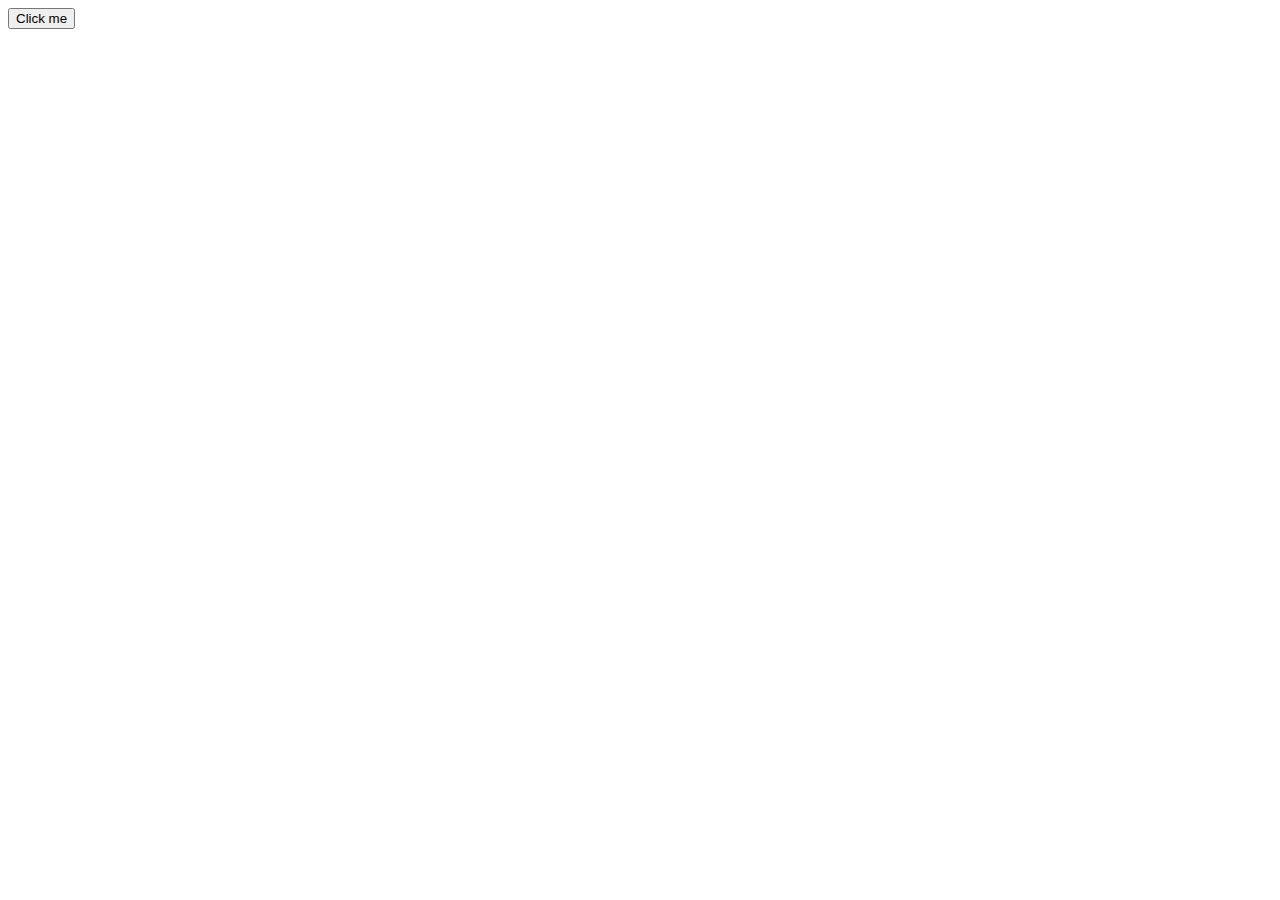
==== index.html @ 2be54bfd "first commit" ====
<!DOCTYPE html>
<html lang="en">
<head>
    <meta charset="UTF-8">
    <meta name="viewport" content="width=device-width, initial-scale=1.0">
    <title>Document</title>
</head>
<body>
    <div id="app"></div>
    <button id="btn">Click me</button>
    <script src="./scripts/myScript.js">
    </script>
</body>
</html>
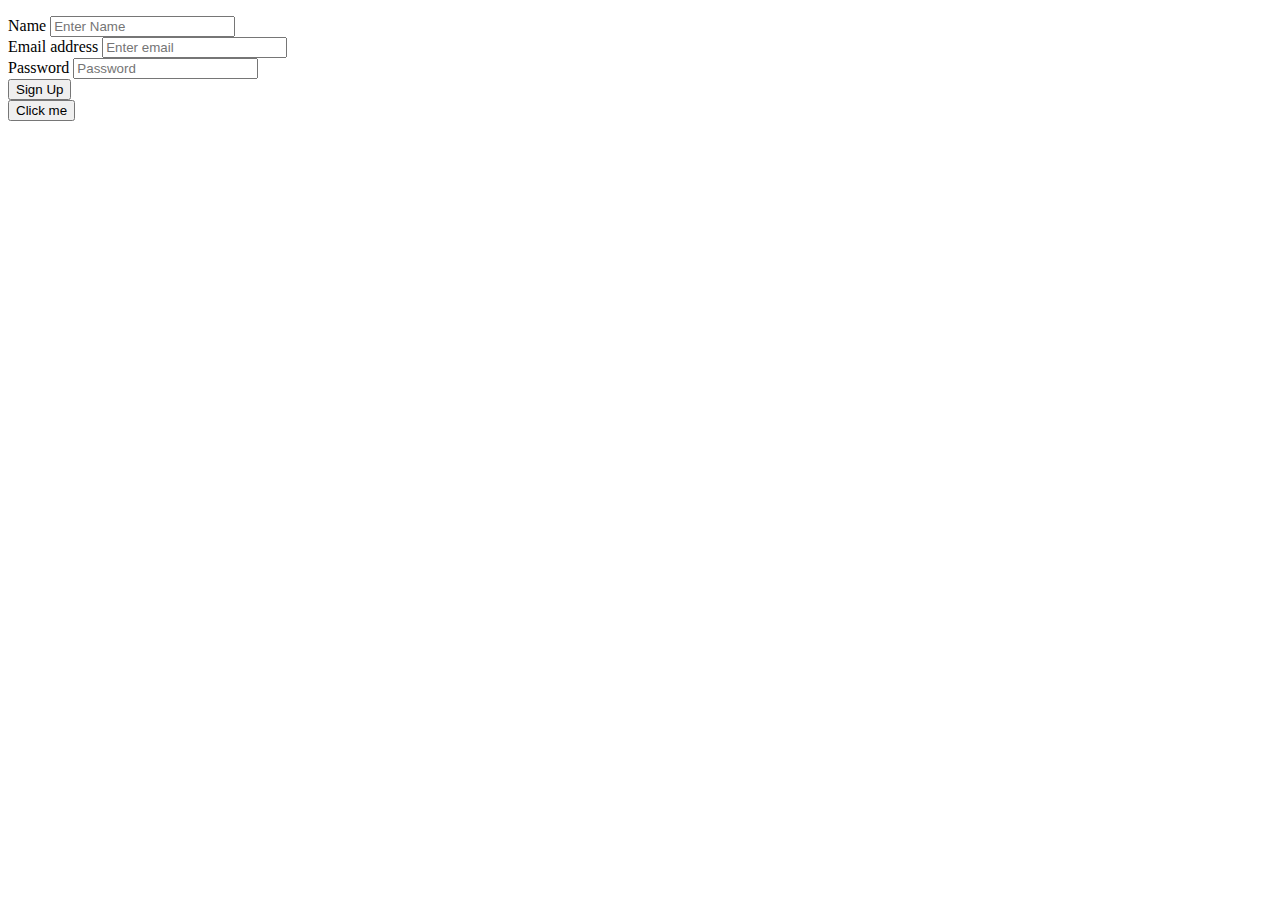
==== commit 337a58a1: "form" ====
--- a/index.html
+++ b/index.html
@@ -1,14 +1,46 @@
 <!DOCTYPE html>
 <html lang="en">
+
 <head>
     <meta charset="UTF-8">
     <meta name="viewport" content="width=device-width, initial-scale=1.0">
     <title>Document</title>
+    <link href="https://cdn.jsdelivr.net/npm/bootstrap@5.0.0-beta1/dist/css/bootstrap.min.css" rel="stylesheet"
+        integrity="sha384-giJF6kkoqNQ00vy+HMDP7azOuL0xtbfIcaT9wjKHr8RbDVddVHyTfAAsrekwKmP1" crossorigin="anonymous">
+    <link rel="stylesheet" href="./styles/style.css">
 </head>
+
 <body>
-    <div id="app"></div>
+    <div id="app">
+        <p id="random"></p>
+        <div>
+            <div class="form-group ">
+                <label for="name">Name</label>
+                <input type="text" class="form-control" id="name" placeholder="Enter Name">
+            </div>
+            <div class="form-group">
+                <label for="email">Email address</label>
+                <input type="email" class="form-control" id="email" placeholder="Enter email">
+            </div>
+            <div class="form-group">
+                <label for="password">Password</label>
+                <input type="password" class="form-control" id="password" placeholder="Password">
+            </div>
+            <button id="signup" class="btn btn-primary">Sign Up</button>
+        </div>
+    </div>
     <button id="btn">Click me</button>
+    <!-- <button id="btn2">Add data</button> -->
+
     <script src="./scripts/myScript.js">
+
     </script>
+    <script src="https://cdn.jsdelivr.net/npm/@popperjs/core@2.5.4/dist/umd/popper.min.js"
+        integrity="sha384-q2kxQ16AaE6UbzuKqyBE9/u/KzioAlnx2maXQHiDX9d4/zp8Ok3f+M7DPm+Ib6IU" crossorigin="anonymous">
+        </script>
+    <script src="https://cdn.jsdelivr.net/npm/bootstrap@5.0.0-beta1/dist/js/bootstrap.min.js"
+        integrity="sha384-pQQkAEnwaBkjpqZ8RU1fF1AKtTcHJwFl3pblpTlHXybJjHpMYo79HY3hIi4NKxyj" crossorigin="anonymous">
+        </script>
 </body>
+
 </html>--- a/styles/style.css
+++ b/styles/style.css
@@ -0,0 +1,4 @@
+#app{
+    width:70vh;
+    
+}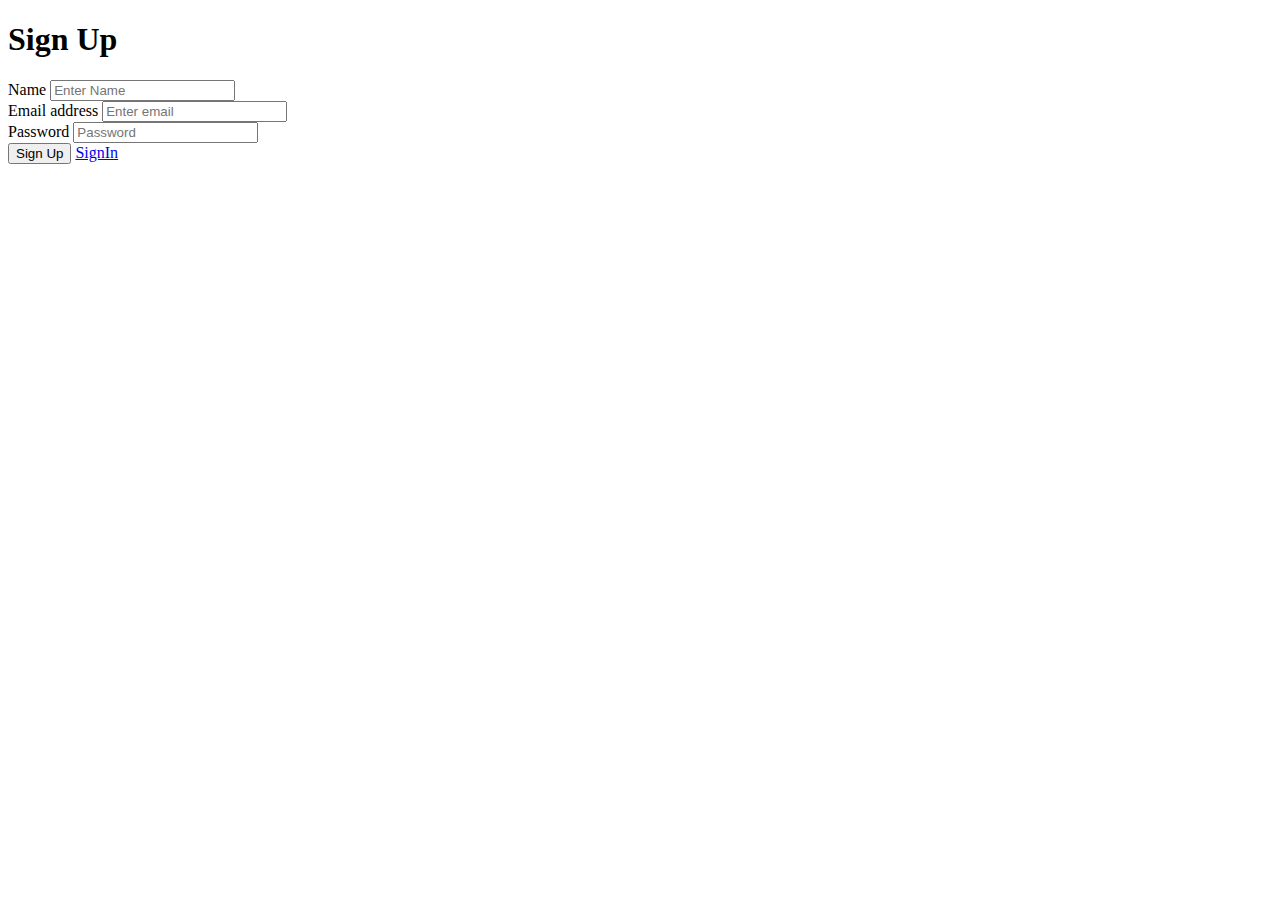
==== commit 432a507c: "login file created" ====
--- a/index.html
+++ b/index.html
@@ -13,6 +13,7 @@
 <body>
     <div id="app">
         <p id="random"></p>
+        <h1>Sign Up</h1>
         <div>
             <div class="form-group ">
                 <label for="name">Name</label>
@@ -27,9 +28,10 @@
                 <input type="password" class="form-control" id="password" placeholder="Password">
             </div>
             <button id="signup" class="btn btn-primary">Sign Up</button>
+            <a href="./login.html">SignIn</a>
         </div>
     </div>
-    <button id="btn">Click me</button>
+   
     <!-- <button id="btn2">Add data</button> -->
 
     <script src="./scripts/myScript.js">
